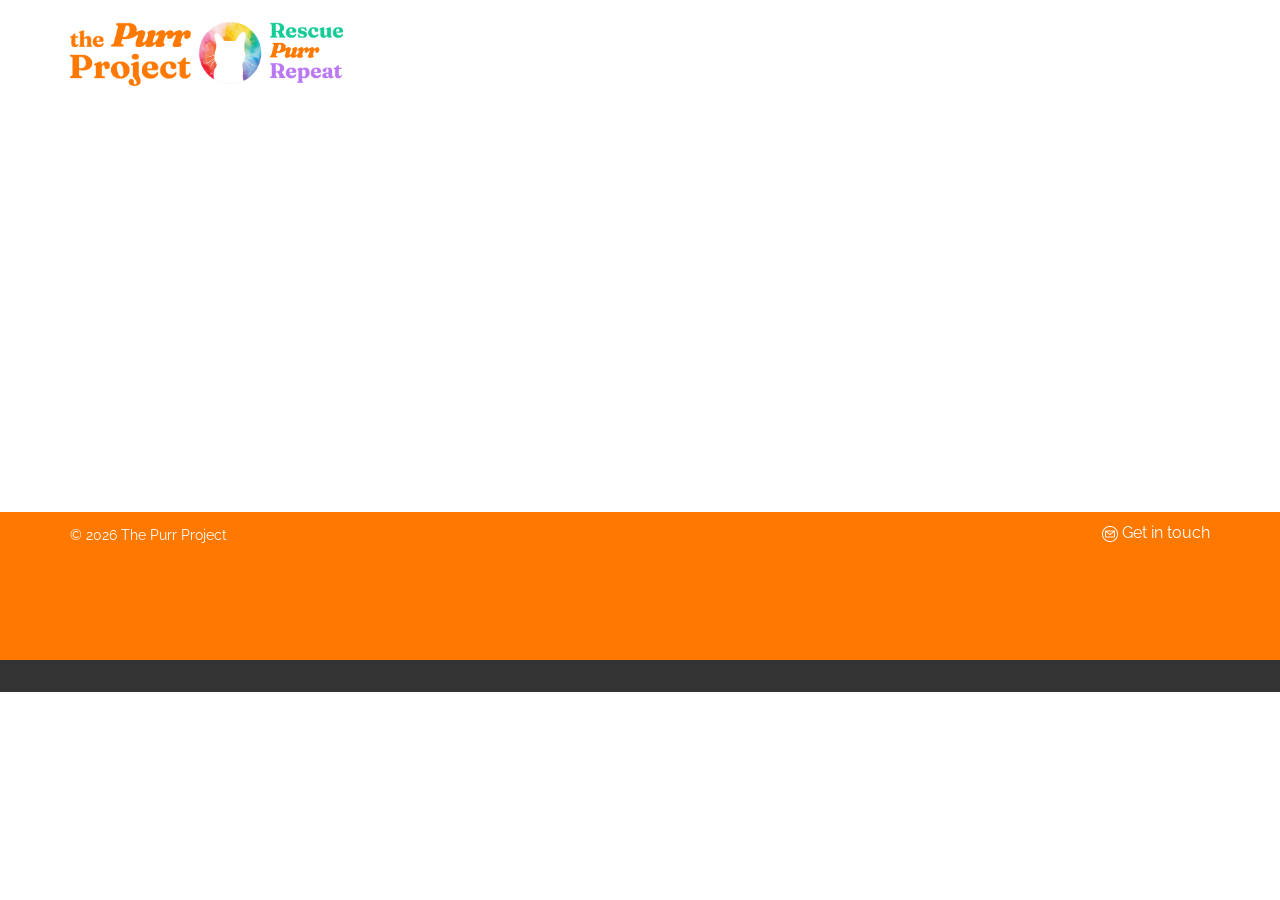
==== About.html @ d77080dd "Add files via upload" ====
<!DOCTYPE html>
<html style="font-size: 16px;" lang="en"><head>
    <meta name="viewport" content="width=device-width, initial-scale=1.0">
    <meta charset="utf-8">
    <meta name="keywords" content="">
    <meta name="description" content="">
    <title>About</title>
    <link rel="stylesheet" href="nicepage.css" media="screen">
<link rel="stylesheet" href="About.css" media="screen">
    <script class="u-script" type="text/javascript" src="jquery.js" defer=""></script>
    <script class="u-script" type="text/javascript" src="nicepage.js" defer=""></script>
    <meta name="generator" content="Nicepage 8.3.6, nicepage.com">
    
    
    
    <link id="u-page-google-font" rel="stylesheet" href="https://fonts.googleapis.com/css2?display=swap&amp;family=Roboto:ital,wght@0,100;0,200;0,300;0,400;0,500;0,600;0,700;0,800;0,900;1,100;1,200;1,300;1,400;1,500;1,600;1,700;1,800;1,900&amp;family=Open+Sans:ital,wght@0,300;0,400;0,500;0,600;0,700;0,800;1,300;1,400;1,500;1,600;1,700;1,800&amp;family=Raleway:ital,wght@0,100;0,200;0,300;0,400;0,500;0,600;0,700;0,800;0,900;1,100;1,200;1,300;1,400;1,500;1,600;1,700;1,800;1,900">
    <script type="application/ld+json">{
		"@context": "http://schema.org",
		"@type": "Organization",
		"name": "",
		"logo": "images/PurrProjectLogo.png"
}</script>
    <meta name="theme-color" content="#478ac9">
    <meta property="og:title" content="About">
    <meta property="og:type" content="website">
  <meta data-intl-tel-input-cdn-path="intlTelInput/"></head>
  <body data-path-to-root="./" data-include-products="false" class="u-body u-xl-mode" data-lang="en"><header class="u-clearfix u-header u-header" id="header"><div class="u-clearfix u-sheet u-valign-middle-lg u-valign-middle-md u-valign-middle-sm u-valign-middle-xs u-sheet-1">
        <a href="#" class="u-image u-logo u-image-1" data-image-width="1593" data-image-height="374">
          <img src="images/PurrProjectLogo.png" class="u-logo-image u-logo-image-1">
        </a>
      </div></header>
    <section class="u-clearfix u-section-1" id="block-1">
      <div class="u-clearfix u-sheet u-sheet-1"></div>
    </section>
    
    
    
    <footer class="u-align-center u-clearfix u-custom-color-1 u-footer u-footer" id="footer"><div class="u-clearfix u-sheet u-sheet-1">
        <p class="u-align-left u-custom-font u-font-raleway u-small-text u-text u-text-variant u-text-1">© 2026 The Purr Project&nbsp;</p>
        <a href="mailto:support@thepurrproject.com" class="u-active-none u-btn u-btn-rectangle u-button-style u-custom-font u-font-raleway u-hover-none u-none u-text-body-alt-color u-btn-1"><span class="u-file-icon u-icon u-text-white u-icon-1"><img src="images/15356610-0068de00.png" alt=""></span>&nbsp;​Get in touch
        </a>
      </div></footer>
    <section class="u-backlink u-clearfix u-grey-80"></section>
  
</body></html>
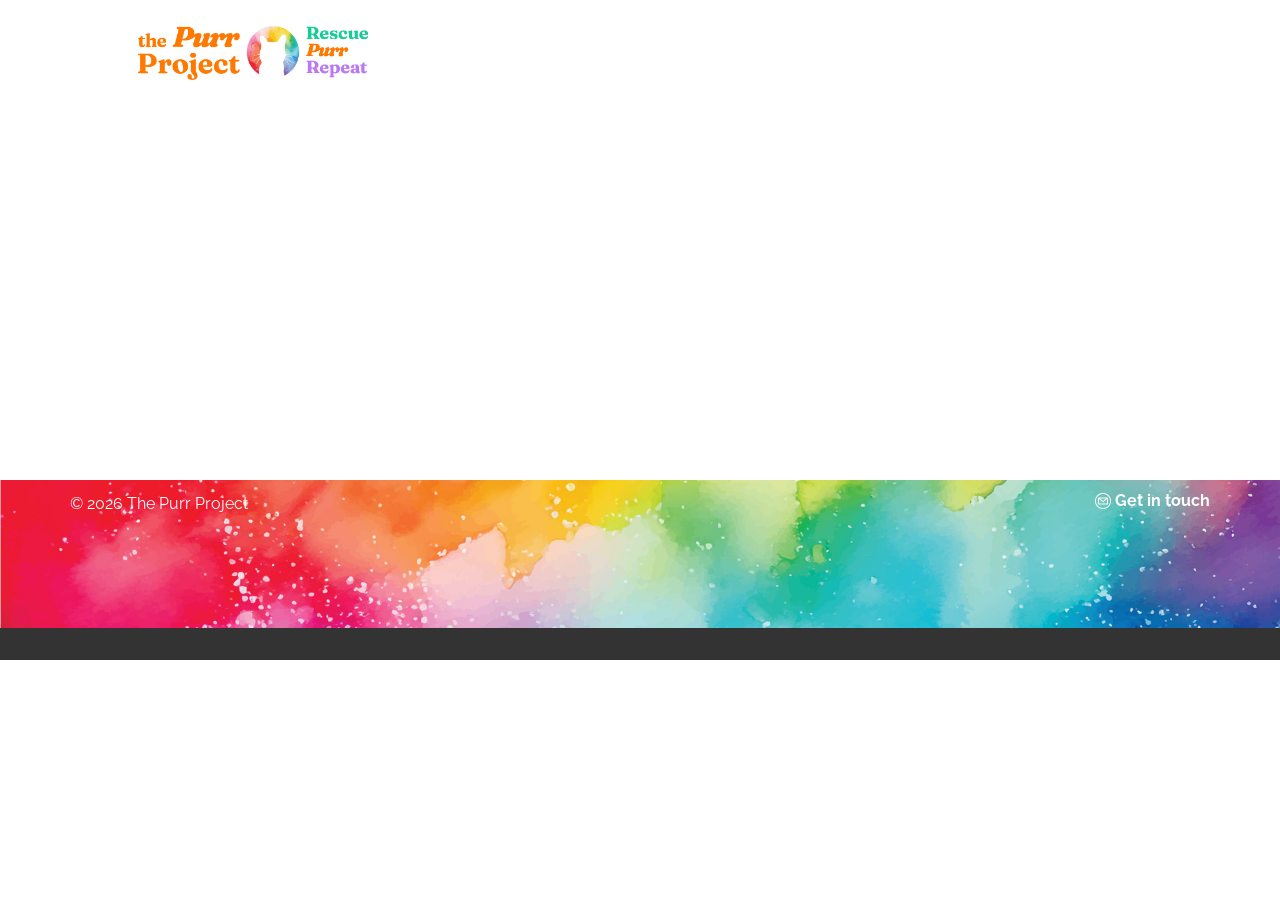
==== commit 1c4de355: "Add files via upload" ====
--- a/About.html
+++ b/About.html
@@ -17,17 +17,14 @@
     <script type="application/ld+json">{
 		"@context": "http://schema.org",
 		"@type": "Organization",
-		"name": "",
-		"logo": "images/PurrProjectLogo.png"
+		"name": ""
 }</script>
     <meta name="theme-color" content="#478ac9">
     <meta property="og:title" content="About">
     <meta property="og:type" content="website">
   <meta data-intl-tel-input-cdn-path="intlTelInput/"></head>
-  <body data-path-to-root="./" data-include-products="false" class="u-body u-xl-mode" data-lang="en"><header class="u-clearfix u-header u-header" id="header"><div class="u-clearfix u-sheet u-valign-middle-lg u-valign-middle-md u-valign-middle-sm u-valign-middle-xs u-sheet-1">
-        <a href="#" class="u-image u-logo u-image-1" data-image-width="1593" data-image-height="374">
-          <img src="images/PurrProjectLogo.png" class="u-logo-image u-logo-image-1">
-        </a>
+  <body data-path-to-root="./" data-include-products="false" class="u-body u-xl-mode" data-lang="en"><header class="u-clearfix u-header u-header" id="header"><div class="u-clearfix u-sheet u-valign-bottom-xl u-valign-middle-lg u-valign-middle-md u-valign-middle-sm u-valign-middle-xs u-sheet-1">
+        <img class="u-image u-image-contain u-image-default u-image-1" src="images/PurrProjectLogo.png" alt="" data-image-width="1593" data-image-height="374">
       </div></header>
     <section class="u-clearfix u-section-1" id="block-1">
       <div class="u-clearfix u-sheet u-sheet-1"></div>
@@ -35,11 +32,8 @@
     
     
     
-    <footer class="u-align-center u-clearfix u-custom-color-1 u-footer u-footer" id="footer"><div class="u-clearfix u-sheet u-sheet-1">
-        <p class="u-align-left u-custom-font u-font-raleway u-small-text u-text u-text-variant u-text-1">© 2026 The Purr Project&nbsp;</p>
-        <a href="mailto:support@thepurrproject.com" class="u-active-none u-btn u-btn-rectangle u-button-style u-custom-font u-font-raleway u-hover-none u-none u-text-body-alt-color u-btn-1"><span class="u-file-icon u-icon u-text-white u-icon-1"><img src="images/15356610-0068de00.png" alt=""></span>&nbsp;​Get in touch
-        </a>
-      </div></footer>
+    <footer class="u-align-center u-clearfix u-footer u-image u-footer" id="footer" data-image-width="1920" data-image-height="1097"><a href="mailto:support@thepurrproject.com" class="u-active-none u-btn u-btn-rectangle u-button-style u-custom-font u-font-raleway u-hover-none u-none u-text-body-alt-color u-btn-1"><span class="u-file-icon u-icon u-text-white u-icon-1"><img src="images/15356610-0068de00.png" alt=""></span>&nbsp;​Get in touch
+      </a><p class="u-align-left u-custom-font u-font-raleway u-small-text u-text u-text-body-alt-color u-text-variant u-text-1">© 2026 The Purr Project&nbsp;</p></footer>
     <section class="u-backlink u-clearfix u-grey-80"></section>
   
 </body></html>
--- a/nicepage.css
+++ b/nicepage.css
@@ -46471,33 +46471,24 @@
 }
 
 .u-header .u-image-1 {
-  width: 273px;
-  height: 64px;
-  margin: 22px auto 26px 0;
-}
-
-.u-header .u-logo-image-1 {
-  width: 100%;
-  height: 100%;
+  width: 299px;
+  height: 54px;
+  margin: 26px auto 0 33px;
 }
 @media (max-width: 1199px) {
   .u-header .u-image-1 {
-    width: 273px;
+    margin-left: 33px;
   }
 }
 
 
 
  .u-footer {
-  background-image: none;
-}
-
-.u-footer .u-sheet-1 {
+  background-position: 50% 50%;
+  background-repeat: no-repeat;
+  background-image: url("images/WatercolorBG4.jpg");
+  background-size: cover;
   min-height: 148px;
-}
-
-.u-footer .u-text-1 {
-  margin: 12px 723px 0 0;
 }
 
 .u-footer .u-btn-1 {
@@ -46507,38 +46498,78 @@
   --bottom-right-radius: 0px;
   --bottom-left-radius: 0px;
   background-image: none;
-  margin: -24px 0 60px auto;
+  font-size: 1rem;
+  font-weight: 700;
+  margin: 10px calc(((100% - 1140px) / 2)) 0 auto;
   padding: 0;
 }
 
 .u-footer .u-icon-1 {
   margin-top: 2px;
 }
+
+.u-footer .u-text-1 {
+  font-size: 1rem;
+  font-weight: 400;
+  margin: -22px calc(((100% - 1140px) / 2)  + 723px) 60px calc(((100% - 1140px) / 2));
+}
 @media (max-width: 1199px) {
+   .u-footer {
+    min-height: 122px;
+  }
+
+  .u-footer .u-btn-1 {
+    margin-right: calc(((100% - 940px) / 2));
+  }
+
   .u-footer .u-text-1 {
     width: 417px;
-    margin-right: 523px;
+    margin-top: -21px;
+    margin-right: calc(((100% - 940px) / 2)  + 523px);
+    margin-left: calc(((100% - 940px) / 2));
+  }
+}
+@media (max-width: 991px) {
+   .u-footer {
+    min-height: 93px;
   }
 
   .u-footer .u-btn-1 {
-    margin-top: -24px;
-    margin-right: 0;
-  }
-}
-@media (max-width: 991px) {
+    margin-right: calc(((100% - 720px) / 2));
+  }
+
   .u-footer .u-text-1 {
-    margin-right: 303px;
+    margin-right: calc(((100% - 720px) / 2)  + 303px);
+    margin-left: calc(((100% - 720px) / 2));
   }
 }
 @media (max-width: 767px) {
+   .u-footer {
+    min-height: 70px;
+  }
+
+  .u-footer .u-btn-1 {
+    margin-right: calc(((100% - 540px) / 2));
+  }
+
   .u-footer .u-text-1 {
-    margin-right: 123px;
+    margin-right: calc(((100% - 540px) / 2)  + 123px);
+    margin-left: calc(((100% - 540px) / 2));
   }
 }
 @media (max-width: 575px) {
+   .u-footer {
+    min-height: 44px;
+  }
+
+  .u-footer .u-btn-1 {
+    margin-right: calc(((100% - 340px) / 2));
+  }
+
   .u-footer .u-text-1 {
     width: 340px;
-    margin-right: 0;
+    margin-left: calc(((100% - 340px) / 2));
+    margin-right: calc(((100% - 340px) / 2));
   }
 }
 
